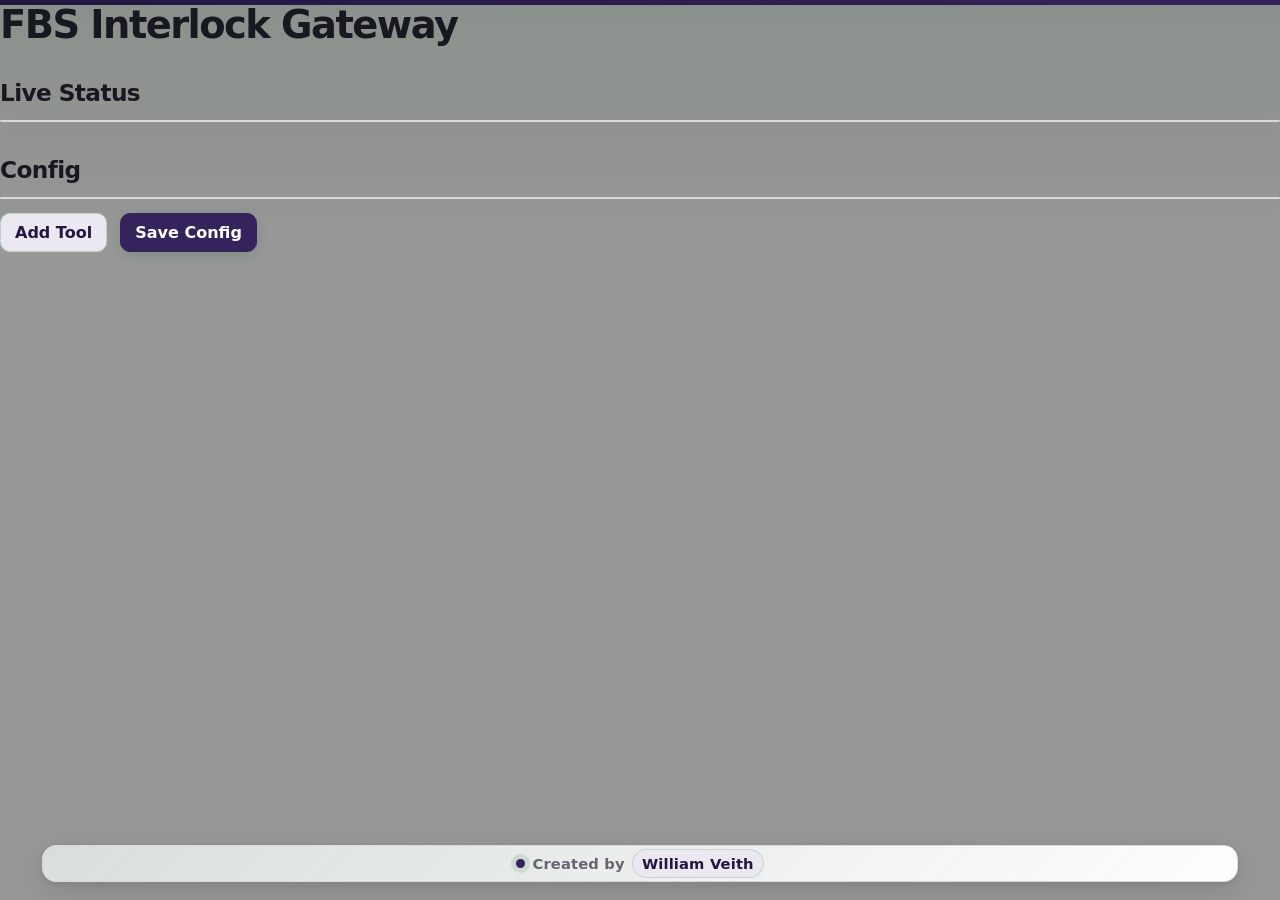
==== internal/admin/web/index.html @ 8c22d38e "Broke apart the monolithic main.go into appropriate modules to make this project more maintainable i" ====
<!doctype html>
<html>

<head>
    <title>FBS Interlock Gateway</title>
    <link rel="icon" type="image/png" href="appicon.png">
    <link rel="manifest" href="site.webmanifest">
    <link rel="stylesheet" href="style.css">
</head>

<body>
    <h1>FBS Interlock Gateway</h1>

    <h2>Live Status</h2>
    <table id="statusTable"></table>

    <h2>Config</h2>
    <table id="configTable"></table>

    <button onclick="addTool()">Add Tool</button>
    <button onclick="saveConfig()">Save Config</button>
    <footer>
        Created by <a href="https://cdn.williamveith.com/?id=af59584e-d47b-4875-86cc-81b189ab069f">William Veith</a>
    </footer>

    <script src="app.js"></script>
</body>

</html>
---- internal/admin/web/style.css ----
:root {
    --bg: #707070b6;
    --card: #ffffff;
    --text: #181820;
    --muted: #6a6470;
    --border: #dad6df;
    --border-strong: #c3c0cd;
    --accent: #35245c;
    --accent-dark: #211741;
    --accent-soft: #ebe8f2;
    --danger: #b42318;
    --danger-soft: #fff0ee;
    --warning: #9a6700;
    --success: #3a1f7a;
    --shadow: 0 8px 24px rgba(20, 34, 24, 0.08);
    --radius: 14px;
}

* {
    box-sizing: border-box;
}

html {
    min-height: 100%;
}

body {
    margin: 0;
    padding-bottom: 110px;
    min-height: 100%;
    font-family:
        Inter, ui-sans-serif, system-ui, -apple-system, BlinkMacSystemFont,
        "Segoe UI", sans-serif;
    color: var(--text);
    background:
        linear-gradient(180deg, rgba(36, 92, 55, 0.12), transparent 260px),
        var(--bg);
}

body::before {
    content: "";
    display: block;
    height: 5px;
    background: linear-gradient(90deg, var(--accent-dark), var(--accent));
}

main,
body>h1,
body>h2,
body>table,
body>button {
    max-width: 1500px;
}

h1 {
    margin: 0 0 28px;
    font-size: clamp(2rem, 3vw, 3rem);
    line-height: 1.05;
    letter-spacing: -0.04em;
    font-weight: 800;
}

h2 {
    margin: 34px 0 14px;
    font-size: 1.45rem;
    letter-spacing: -0.025em;
}

table {
    width: 100%;
    border-collapse: separate;
    border-spacing: 0;
    overflow: hidden;
    background: var(--card);
    border: 1px solid var(--border);
    border-radius: var(--radius);
    box-shadow: var(--shadow);
}

th,
td {
    padding: 13px 14px;
    text-align: left;
    vertical-align: middle;
    border-bottom: 1px solid var(--border);
}

th {
    font-size: 0.82rem;
    text-transform: uppercase;
    letter-spacing: 0.045em;
    color: var(--muted);
    background: #f9fbf8;
    font-weight: 800;
}

td {
    font-size: 0.95rem;
}

tr:last-child td {
    border-bottom: none;
}

tbody tr,
table tr {
    transition: background 120ms ease;
}

tbody tr:hover,
table tr:hover {
    background: #fbfcfa;
}

input[type="text"],
input[type="number"],
input:not([type]) {
    width: 100%;
    min-height: 36px;
    padding: 7px 10px;
    font: inherit;
    color: var(--text);
    background: #ffffff;
    border: 1px solid var(--border-strong);
    border-radius: 8px;
    outline: none;
    transition:
        border-color 120ms ease,
        box-shadow 120ms ease,
        background 120ms ease;
}

input[type="text"]:focus,
input[type="number"]:focus,
input:not([type]):focus {
    border-color: var(--accent);
    box-shadow: 0 0 0 3px rgba(36, 92, 55, 0.15);
}

input[type="checkbox"] {
    width: 18px;
    height: 18px;
    accent-color: var(--accent);
    cursor: pointer;
}

button {
    margin-top: 14px;
    margin-right: 8px;
    padding: 9px 14px;
    font: inherit;
    font-weight: 700;
    color: #ffffff;
    background: var(--accent);
    border: 1px solid var(--accent);
    border-radius: 10px;
    cursor: pointer;
    box-shadow: 0 4px 12px rgba(36, 92, 55, 0.18);
    transition:
        background 120ms ease,
        border-color 120ms ease,
        transform 80ms ease,
        box-shadow 120ms ease;
}

button:hover {
    background: var(--accent-dark);
    border-color: var(--accent-dark);
    box-shadow: 0 6px 16px rgba(36, 92, 55, 0.22);
}

button:active {
    transform: translateY(1px);
    box-shadow: 0 2px 8px rgba(36, 92, 55, 0.18);
}

button:first-of-type {
    color: var(--accent-dark);
    background: var(--accent-soft);
    border-color: #bdd4c3;
    box-shadow: none;
}

button:first-of-type:hover {
    background: #dcece1;
    border-color: #a8c6b0;
}

/* Status text already used by your app.js */
.on {
    color: var(--success);
    font-weight: 800;
}

.off {
    color: var(--muted);
    font-weight: 700;
}

.error {
    color: var(--danger);
    background: var(--danger-soft);
    border-radius: 8px;
    padding: 8px 10px;
    line-height: 1.35;
    word-break: break-word;
}

/* Make yes/no/status cells look cleaner even without extra classes */
td:nth-child(4),
td:nth-child(5),
td:nth-child(6) {
    font-weight: 700;
}

/* Config table input layout */
#configTable td:nth-child(1),
#statusTable td:nth-child(2),
#statusTable td:nth-child(4),
#statusTable td:nth-child(5),
#statusTable td:nth-child(6) {
    white-space: nowrap;
}

#configTable td:nth-child(1) {
    text-align: center;
    width: 80px;
}

#configTable td:nth-child(4),
#configTable td:nth-child(5) {
    width: 160px;
}

/* Live status table */
#statusTable td:nth-child(1) {
    font-weight: 800;
}

#statusTable td:nth-child(3) {
    font-family:
        ui-monospace, SFMono-Regular, Menlo, Monaco, Consolas, "Liberation Mono",
        monospace;
    font-size: 0.88rem;
}

#statusTable td:nth-child(7) {
    max-width: 620px;
}

/* Mobile/tablet cleanup */
@media (max-width: 900px) {
    body {
        padding: 24px 18px 42px;
    }

    table {
        display: block;
        overflow-x: auto;
        white-space: nowrap;
    }

    th,
    td {
        padding: 11px 12px;
    }

    h1 {
        font-size: 2rem;
    }

    h2 {
        margin-top: 28px;
    }

    input[type="text"],
    input[type="number"],
    input:not([type]) {
        min-width: 180px;
    }

    body {
        padding-bottom: 120px;
    }

    footer {
        left: 18px;
        right: 18px;
        bottom: 14px;
        padding: 3px 4px;
        flex-wrap: wrap;
        text-align: center;
    }
}

footer {
    position: fixed;
    left: 42px;
    right: 42px;
    bottom: 18px;
    z-index: 1000;

    max-width: 1500px;
    margin: 0 auto;
    padding: 3px 4px;

    display: flex;
    align-items: center;
    justify-content: center;
    gap: 0.45rem;

    color: var(--muted);
    font-size: 0.92rem;
    font-weight: 650;
    letter-spacing: 0.01em;

    background:
        linear-gradient(135deg, rgba(36, 92, 55, 0.12), rgba(255, 255, 255, 0.94)),
        rgba(255, 255, 255, 0.86);

    border: 1px solid var(--border);
    border-radius: var(--radius);
    box-shadow:
        0 10px 30px rgba(20, 34, 24, 0.14),
        0 2px 8px rgba(20, 34, 24, 0.08);

    backdrop-filter: blur(12px);
    -webkit-backdrop-filter: blur(12px);
}

footer::before {
    content: "";
    width: 9px;
    height: 9px;
    border-radius: 999px;
    background: var(--accent);
    box-shadow: 0 0 0 5px rgba(36, 92, 55, 0.12);
}

footer a {
    color: var(--accent-dark);
    font-weight: 850;
    text-decoration: none;
    padding: 5px 9px;
    border-radius: 999px;
    background: var(--accent-soft);
    border: 1px solid rgba(36, 92, 55, 0.16);

    transition:
        background 120ms ease,
        color 120ms ease,
        box-shadow 120ms ease,
        transform 80ms ease;
}

footer a:hover {
    color: #ffffff;
    background: var(--accent);
    box-shadow: 0 5px 14px rgba(36, 92, 55, 0.22);
}

footer a:active {
    transform: translateY(1px);
}
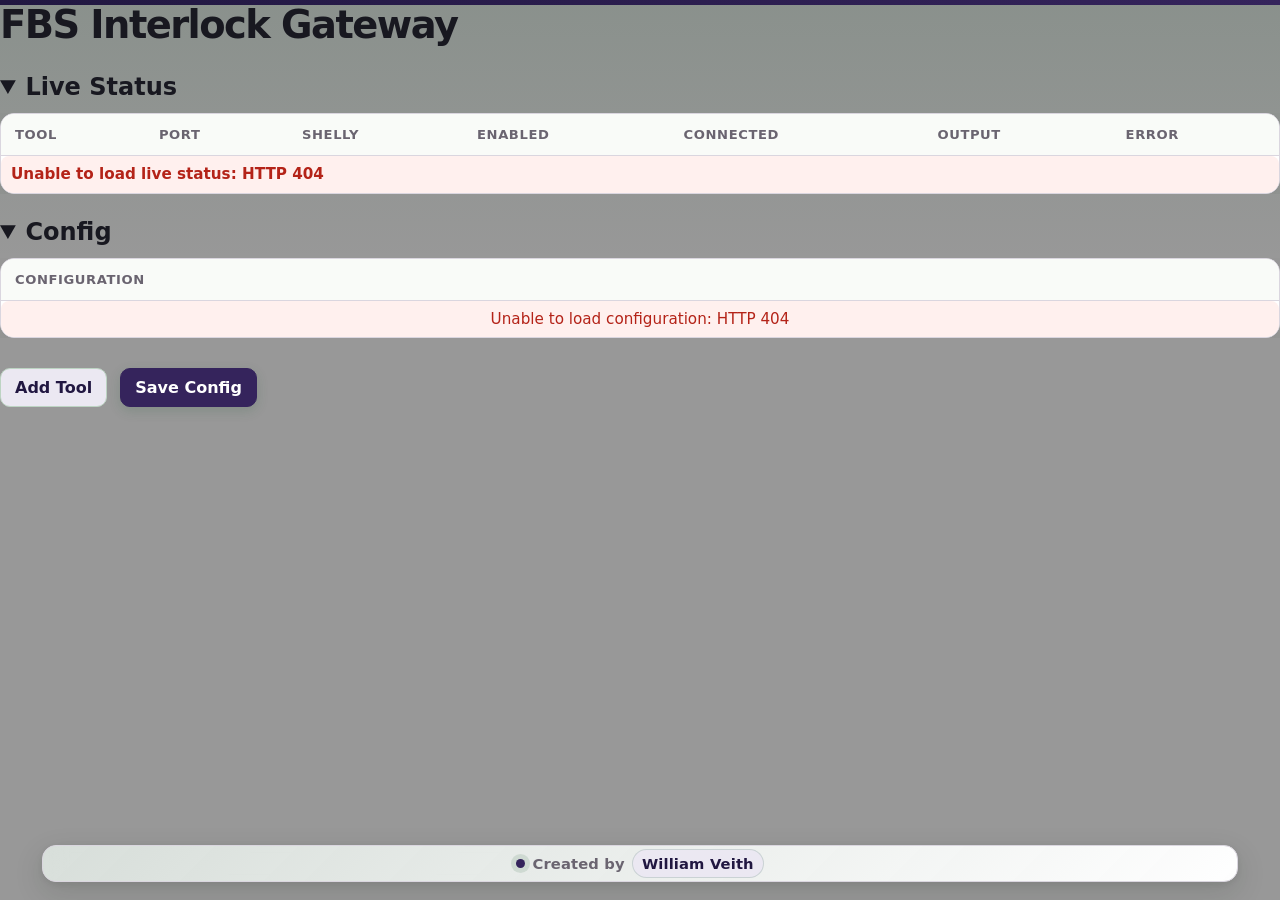
==== commit ae79ad57: "Add web admin validation and collapsible tables" ====
--- a/internal/admin/web/index.html
+++ b/internal/admin/web/index.html
@@ -2,7 +2,11 @@
 <html>
 
 <head>
+    <meta charset="utf-8">
+    <meta name="viewport" content="width=device-width, initial-scale=1">
+
     <title>FBS Interlock Gateway</title>
+
     <link rel="icon" type="image/png" href="appicon.png">
     <link rel="manifest" href="site.webmanifest">
     <link rel="stylesheet" href="style.css">
@@ -11,16 +15,32 @@
 <body>
     <h1>FBS Interlock Gateway</h1>
 
-    <h2>Live Status</h2>
-    <table id="statusTable"></table>
+    <details class="table-section" open>
+        <summary>Live Status</summary>
 
-    <h2>Config</h2>
-    <table id="configTable"></table>
+        <div class="table-container">
+            <table id="statusTable"></table>
+        </div>
+    </details>
 
-    <button onclick="addTool()">Add Tool</button>
-    <button onclick="saveConfig()">Save Config</button>
+    <details class="table-section" open>
+        <summary>Config</summary>
+
+        <div class="table-container">
+            <table id="configTable"></table>
+        </div>
+
+        <div class="config-actions">
+            <button type="button" onclick="addTool()">Add Tool</button>
+            <button type="button" onclick="saveConfig()">Save Config</button>
+        </div>
+    </details>
+
     <footer>
-        Created by <a href="https://cdn.williamveith.com/?id=af59584e-d47b-4875-86cc-81b189ab069f">William Veith</a>
+        Created by
+        <a href="https://cdn.williamveith.com/?id=af59584e-d47b-4875-86cc-81b189ab069f">
+            William Veith
+        </a>
     </footer>
 
     <script src="app.js"></script>
--- a/internal/admin/web/style.css
+++ b/internal/admin/web/style.css
@@ -66,6 +66,30 @@
     letter-spacing: -0.025em;
 }
 
+.table-section {
+    margin-bottom: 1.5rem;
+}
+
+.table-section > summary {
+    cursor: pointer;
+    font-size: 1.5rem;
+    font-weight: bold;
+    margin-bottom: 0.75rem;
+    user-select: none;
+}
+
+.table-section:not([open]) > summary {
+    margin-bottom: 0;
+}
+
+.table-container {
+    overflow-x: auto;
+}
+
+.config-actions {
+    margin-top: 1rem;
+}
+
 table {
     width: 100%;
     border-collapse: separate;
@@ -114,6 +138,7 @@
 
 input[type="text"],
 input[type="number"],
+input[type="password"],
 input:not([type]) {
     width: 100%;
     min-height: 36px;
@@ -130,8 +155,24 @@
         background 120ms ease;
 }
 
+td.span {
+    width: 100%;
+    min-height: 36px;
+    padding: 0px;
+}
+
+span.glyph.delete-trigger {
+    font-size: 30px;
+}
+
+span.glyph.delete-trigger:hover {
+  cursor: pointer;
+  color: red;
+}
+
 input[type="text"]:focus,
 input[type="number"]:focus,
+input[type="password"]:focus,
 input:not([type]):focus {
     border-color: var(--accent);
     box-shadow: 0 0 0 3px rgba(36, 92, 55, 0.15);
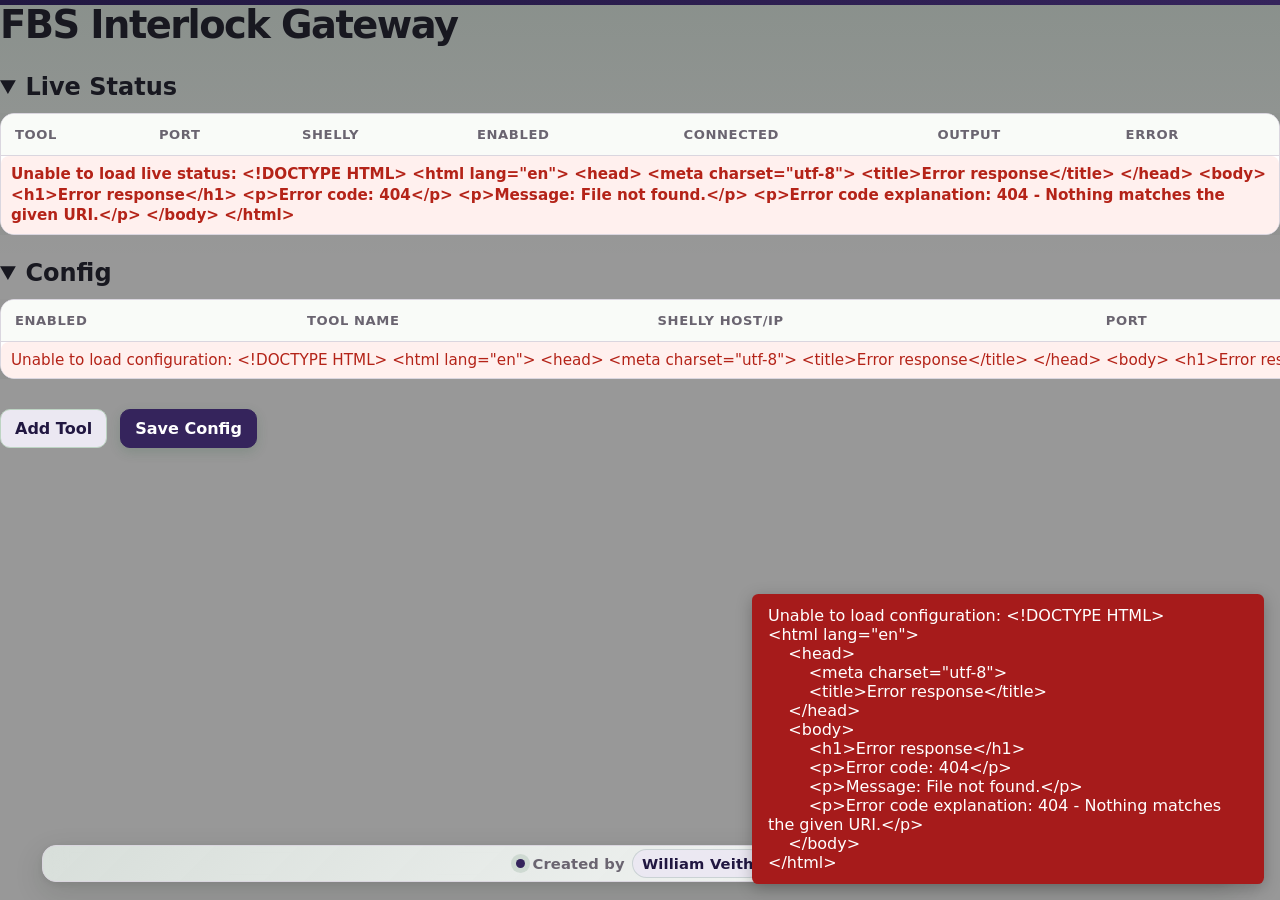
==== commit e8044eab: "Added the service files into os specific subfolders to improve organization" ====
--- a/internal/admin/web/index.html
+++ b/internal/admin/web/index.html
@@ -7,9 +7,9 @@
 
     <title>FBS Interlock Gateway</title>
 
-    <link rel="icon" type="image/png" href="appicon.png">
+    <link rel="stylesheet" href="style.css">
     <link rel="manifest" href="site.webmanifest">
-    <link rel="stylesheet" href="style.css">
+    <link rel="icon" href="assets/favicon.svg" />
 </head>
 
 <body>
--- a/internal/admin/web/style.css
+++ b/internal/admin/web/style.css
@@ -155,6 +155,12 @@
         background 120ms ease;
 }
 
+input::placeholder {
+  font-style: italic;
+  color: #757575;
+  opacity: 0.75;
+}
+
 td.span {
     width: 100%;
     min-height: 36px;
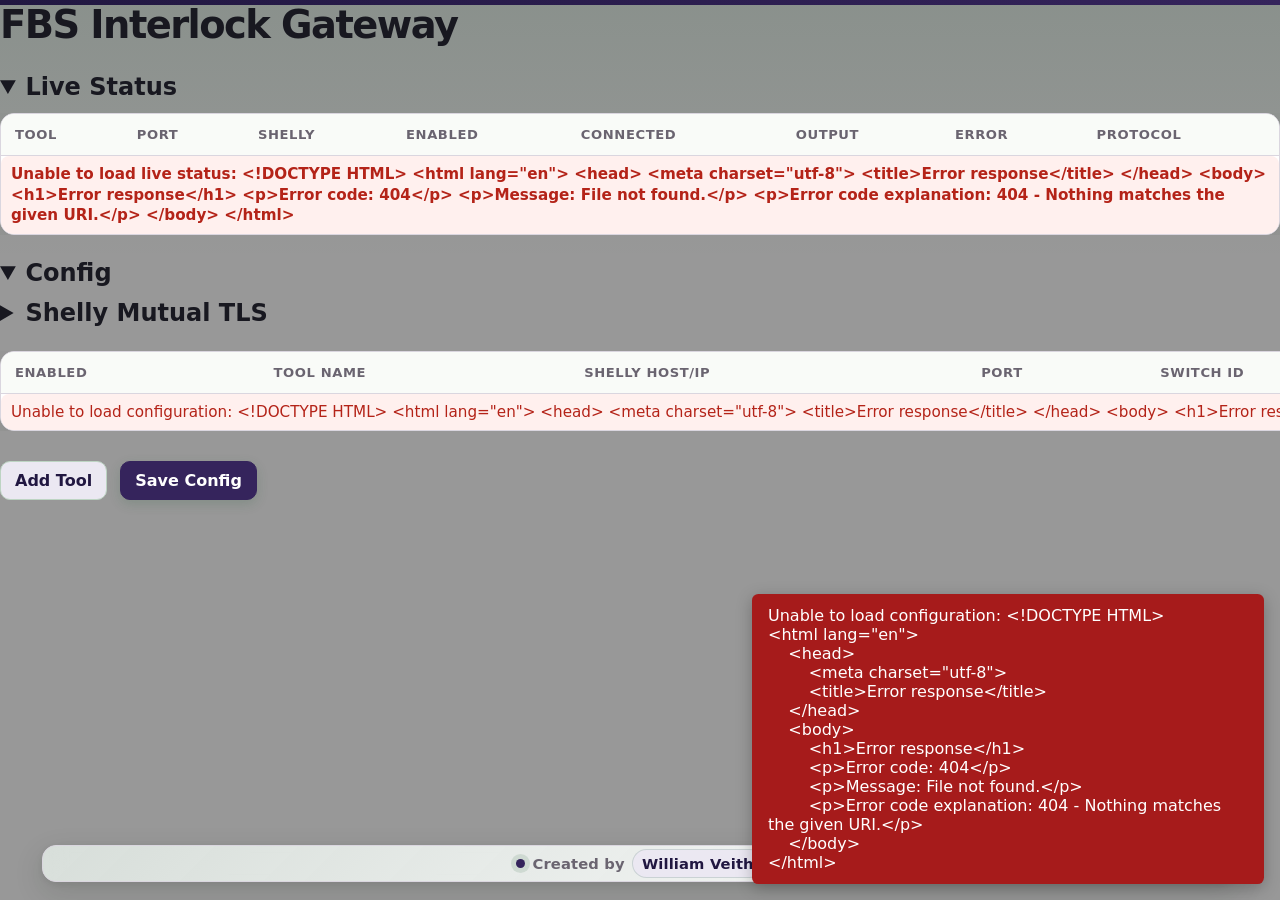
==== commit 18c6b64a: "Adjusted the client.go, gateway.go, config.go, admin/server.go & UI, and the config.yml file to supp" ====
--- a/internal/admin/web/index.html
+++ b/internal/admin/web/index.html
@@ -1,5 +1,5 @@
 <!doctype html>
-<html>
+<html lang="en">
 
 <head>
     <meta charset="utf-8">
@@ -9,7 +9,7 @@
 
     <link rel="stylesheet" href="style.css">
     <link rel="manifest" href="site.webmanifest">
-    <link rel="icon" href="assets/favicon.svg" />
+    <link rel="icon" href="assets/favicon.svg">
 </head>
 
 <body>
@@ -25,6 +25,73 @@
 
     <details class="table-section" open>
         <summary>Config</summary>
+
+        <details class="table-section">
+            <summary>Shelly Mutual TLS</summary>
+
+            <div class="table-container">
+                <table id="tlsSettings">
+                    <thead>
+                        <tr>
+                            <th>Setting</th>
+                            <th>Gateway File Path</th>
+                        </tr>
+                    </thead>
+
+                    <tbody>
+                        <tr>
+                            <td>Trusted Shelly server CA</td>
+                            <td>
+                                <input
+                                    id="serverCAFile"
+                                    type="text"
+                                    data-tls-field="server_ca_file"
+                                    autocomplete="off"
+                                    spellcheck="false"
+                                    placeholder="/etc/fbs-interlock-gateway/tls/server-ca.crt"
+                                    aria-label="Trusted Shelly server CA file"
+                                >
+                            </td>
+                        </tr>
+
+                        <tr>
+                            <td>Gateway client certificate</td>
+                            <td>
+                                <input
+                                    id="clientCertFile"
+                                    type="text"
+                                    data-tls-field="client_cert_file"
+                                    autocomplete="off"
+                                    spellcheck="false"
+                                    placeholder="/etc/fbs-interlock-gateway/tls/gateway-client.crt"
+                                    aria-label="Gateway client certificate file"
+                                >
+                            </td>
+                        </tr>
+
+                        <tr>
+                            <td>Gateway client private key</td>
+                            <td>
+                                <input
+                                    id="clientKeyFile"
+                                    type="text"
+                                    data-tls-field="client_key_file"
+                                    autocomplete="off"
+                                    spellcheck="false"
+                                    placeholder="/etc/fbs-interlock-gateway/tls/gateway-client.key"
+                                    aria-label="Gateway client private-key file"
+                                >
+                            </td>
+                        </tr>
+                    </tbody>
+                </table>
+            </div>
+        </details>
+
+        <datalist id="protocolOptions">
+            <option value="http"></option>
+            <option value="https"></option>
+        </datalist>
 
         <div class="table-container">
             <table id="configTable"></table>
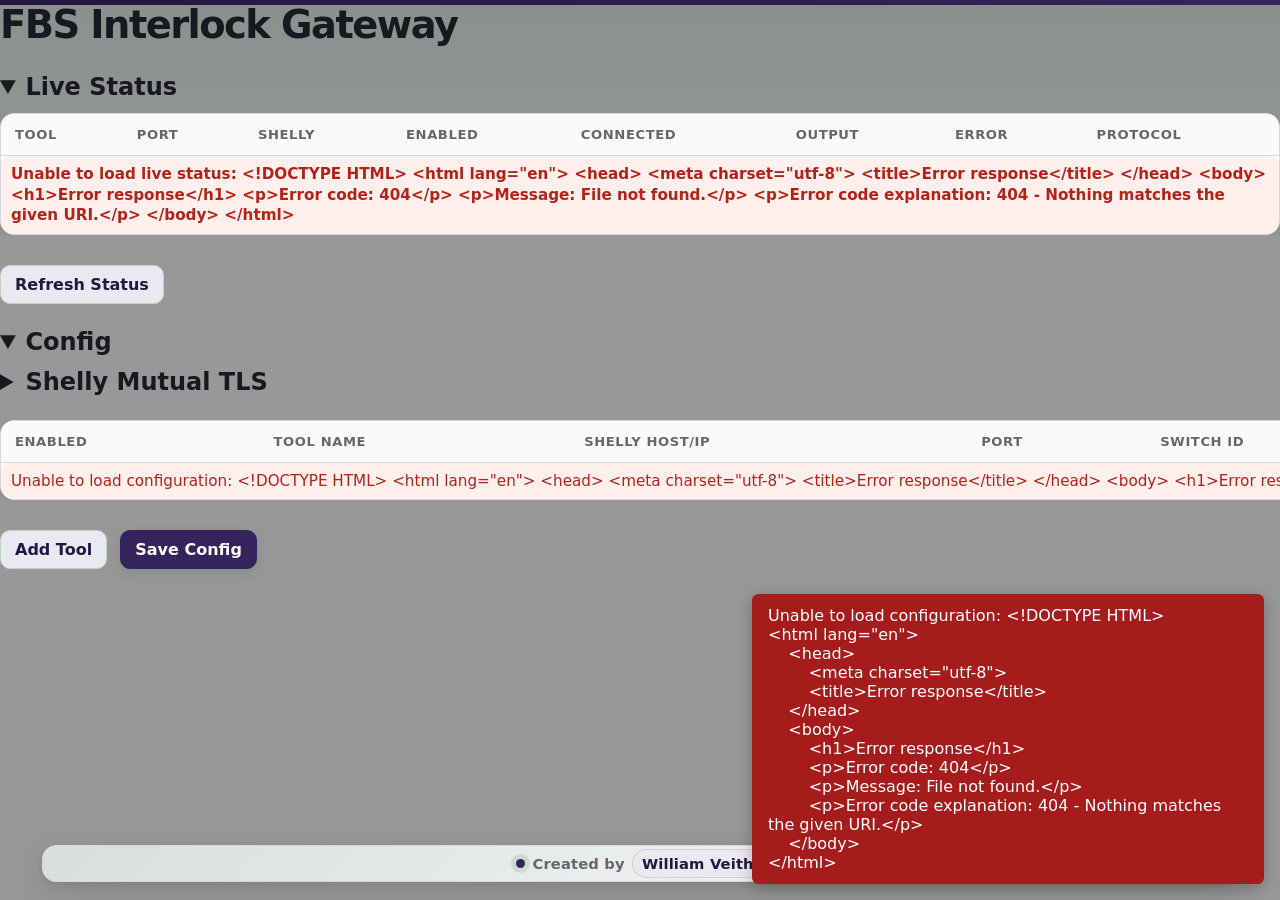
==== commit 22e13b96: "Modified the admin portal to do a fleetwide status check on load and then added a manual refresh but" ====
--- a/internal/admin/web/index.html
+++ b/internal/admin/web/index.html
@@ -20,6 +20,16 @@
 
         <div class="table-container">
             <table id="statusTable"></table>
+        </div>
+
+        <div class="config-actions">
+            <button
+                id="refreshStatusButton"
+                type="button"
+                onclick="refreshStatus()"
+            >
+                Refresh Status
+            </button>
         </div>
     </details>
 
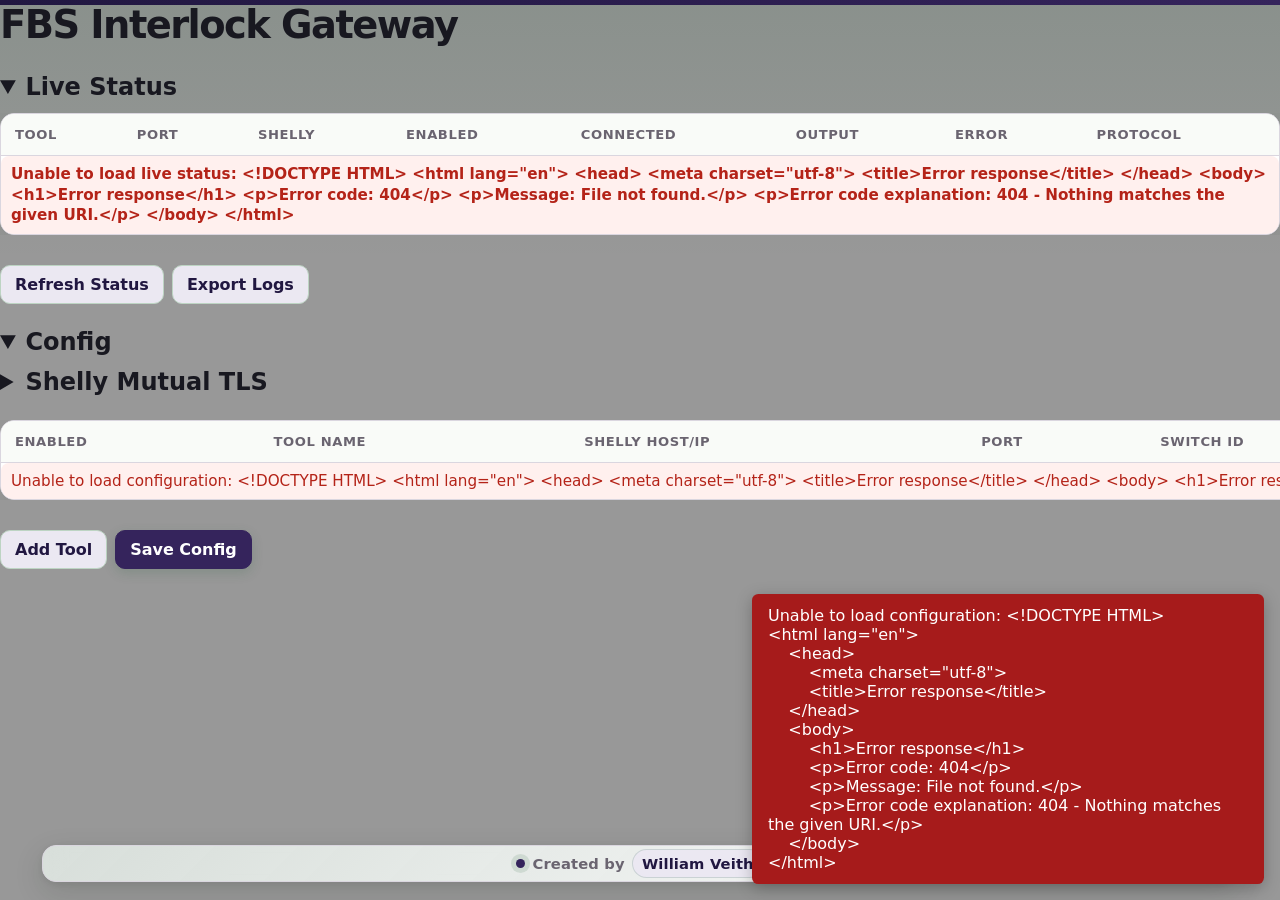
==== commit 6466340c: "Added module applog that usees the OS native logging system to generate the program logs. This is do" ====
--- a/internal/admin/web/index.html
+++ b/internal/admin/web/index.html
@@ -30,6 +30,10 @@
             >
                 Refresh Status
             </button>
+
+            <form action="/api/logs/export" method="post">
+                <button type="submit">Export Logs</button>
+            </form>
         </div>
     </details>
 
--- a/internal/admin/web/style.css
+++ b/internal/admin/web/style.css
@@ -87,7 +87,14 @@
 }
 
 .config-actions {
+    display: flex;
+    flex-wrap: wrap;
+    align-items: center;
     margin-top: 1rem;
+}
+
+.config-actions form {
+    margin: 0;
 }
 
 table {
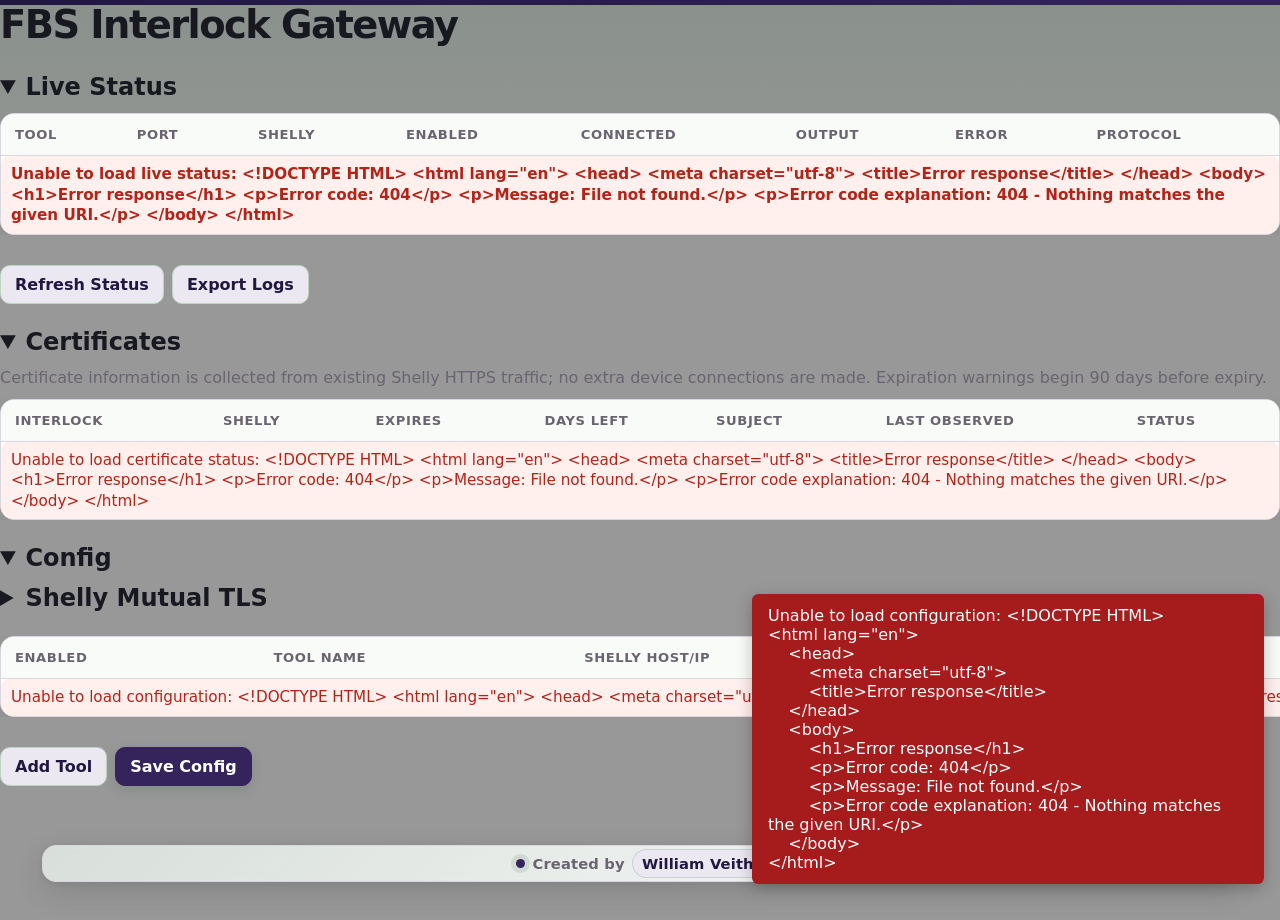
==== commit a53625d1: "Added certificate expiration table to the admin view. This feature will eventually be controlled wit" ====
--- a/internal/admin/web/index.html
+++ b/internal/admin/web/index.html
@@ -34,6 +34,14 @@
             <form action="/api/logs/export" method="post">
                 <button type="submit">Export Logs</button>
             </form>
+        </div>
+    </details>
+
+    <details class="table-section" open>
+        <summary>Certificates</summary>
+        <p class="certificate-hint">Certificate information is collected from existing Shelly HTTPS traffic; no extra device connections are made. Expiration warnings begin 90 days before expiry.</p>
+        <div class="table-container">
+            <table id="certificateTable" aria-label="Shelly certificates"></table>
         </div>
     </details>
 
--- a/internal/admin/web/style.css
+++ b/internal/admin/web/style.css
@@ -415,4 +415,14 @@
 
 footer a:active {
     transform: translateY(1px);
-}+}
+
+/* Passive X.509 certificate status. */
+.certificate-hint {
+    color: var(--muted);
+    margin: 0 0 0.75rem;
+}
+.certificate-warning {
+    color: var(--warning);
+    font-weight: 700;
+}
